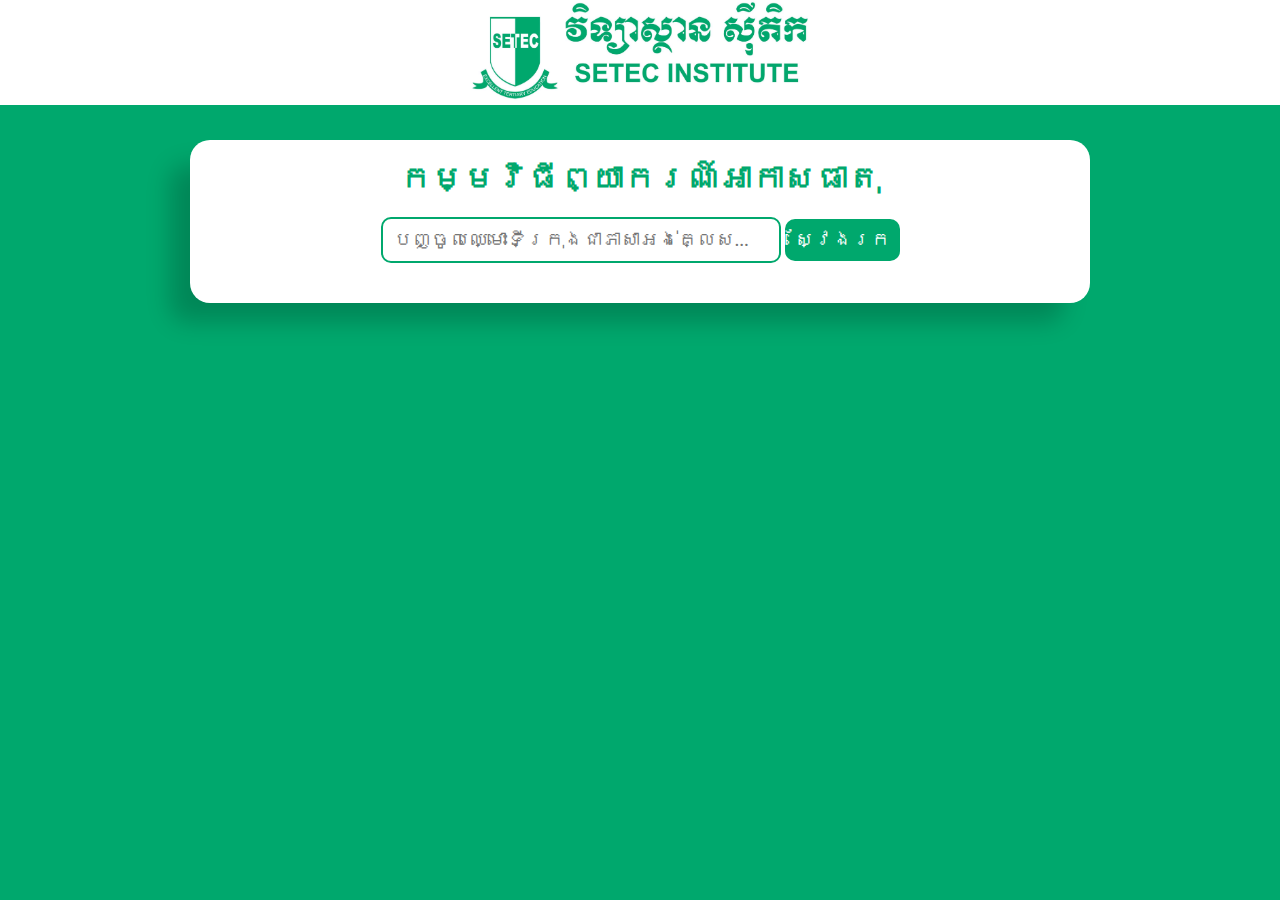
==== weatherApiProj/index.html @ e091b2bb "add weather project" ====
<!DOCTYPE html>
<html lang="en">
<head>
    <meta charset="UTF-8">
    <meta http-equiv="X-UA-Compatible" content="IE=edge">
    <meta name="viewport" content="width=device-width, initial-scale=1.0">
    <link rel = "icon" type = "image/png" href = "https://www.setecu.com/templates/it_corporate/favicon.ico">
    <link rel="stylesheet" href="style.css">
    <title>Weather Javascript Project</title>
</head>
<body>
    <div class="container">
        <div class="topbar">
            <img src="img/setec.jpg" width="350px">
        </div>
        <div class="midcontainer">
            <div class="innercontainer">
                <div class="title">កម្មវិធីព្យាករណ៍អាកាសធាតុ</div>
                <div class="searchTab">
                    <input type="search" id="searchbox" placeholder="បញ្ចូលឈ្មោះទីក្រុងជាភាសាអង់គ្លេស...">
                    <input type="button"  id="searchbtn" value="ស្វែងរក">
                </div>
            </div>
        </div>
    </div>
</body>
</html>
---- weatherApiProj/style.css ----
/* @import url('https://fonts.googleapis.com/css2?family=Kantumruy+Pro&display=swap'); */
*{
    padding: 0;
    margin: 0;
    box-sizing: border-box;
    font-family: kantumruy pro;
}
.container{
    text-align: center;
}
.topbar{
    position: absolute;
    display: block;
    width: 100vw;
    background-color: white;
}
.midcontainer{
    height: 100vh;
    background-color: #00A86D;
    display: flex;
    padding: 20px;
    justify-content: center;
    padding-top: 140px;
}
.innercontainer{
    position: absolute;
    text-align: center;
    background-color: white;
    width: 900px;
    border-radius: 20px;
    padding: 20px;
    box-shadow: -23px 22px 25px -3px rgba(0,0,0,.2);
}
.title{
    color: #00A86D;
    font-weight: 800;
    font-size: 2em;
}
.searchTab{
    padding: 20px;
}
.searchTab input{
    padding: 10px;
    font-size: 1.2em;
    border-radius: 10px;
 
    outline: none;
}
#searchbox{
    border: #00A86D 2px solid;
    width: 400px;
}
#searchbtn{
    background-color: #00A86D;
    color: white;
    border: none;
    cursor: pointer;
}
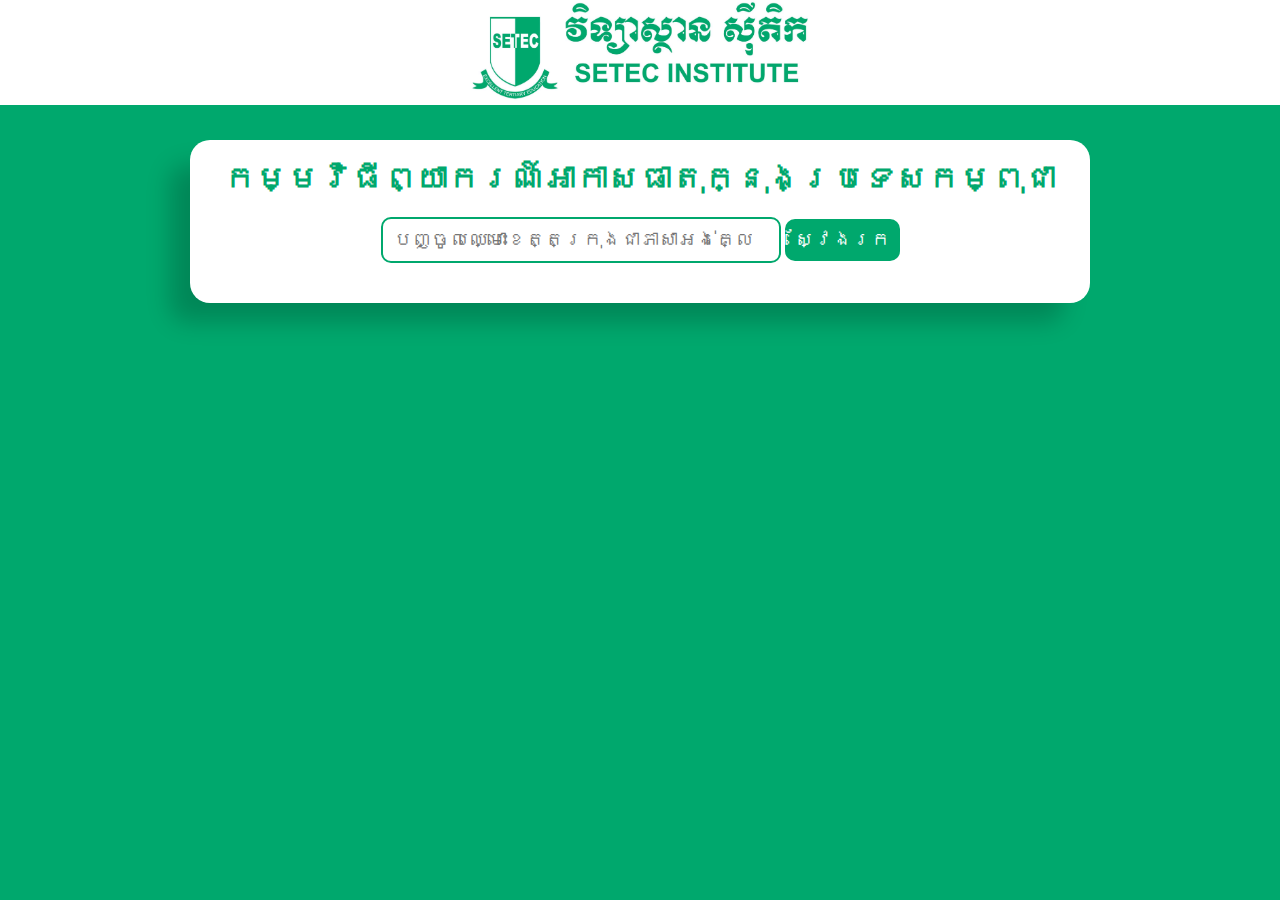
==== commit cf6c8077: "start using api" ====
--- a/weatherApiProj/index.html
+++ b/weatherApiProj/index.html
@@ -15,13 +15,43 @@
         </div>
         <div class="midcontainer">
             <div class="innercontainer">
-                <div class="title">កម្មវិធីព្យាករណ៍អាកាសធាតុ</div>
+                <div class="title">កម្មវិធីព្យាករណ៍អាកាសធាតុក្នុងប្រទេសកម្ពុជា</div>
                 <div class="searchTab">
-                    <input type="search" id="searchbox" placeholder="បញ្ចូលឈ្មោះទីក្រុងជាភាសាអង់គ្លេស...">
-                    <input type="button"  id="searchbtn" value="ស្វែងរក">
+                    <input type="search" id="searchbox" placeholder="បញ្ចូលឈ្មោះខេត្តក្រុងជាភាសាអង់គ្លេស...">
+                    <input type="button"  id="searchbtn" value="ស្វែងរក" onclick="search()">
                 </div>
             </div>
         </div>
     </div>
+
+    <script>
+
+
+
+        
+        const url = "https://api.openweathermap.org/data/2.5/weather?units=metric&q=";
+        var cityName;
+        const key = "&appid=7543369bf03121a1ae9521a5c827e0f8"
+function search(cityName){
+
+    //fetch('https://api.openweathermap.org/data/2.5/weather?units=metric&q=phnom%20penh&appid=7543369bf03121a1ae9521a5c827e0f8')
+    cityName = document.getElementById('searchbox').value;
+    
+    durl = url+cityName+key;
+    if(durl.s= === undefined){
+        alert("undefin hx")
+    }
+    else{
+        alert(durl)
+    }
+    
+    fetch(durl)
+    .then(res => res.json())
+    .then(data =>alert(data.name));
+
+
+    
+}
+    </script>
 </body>
 </html>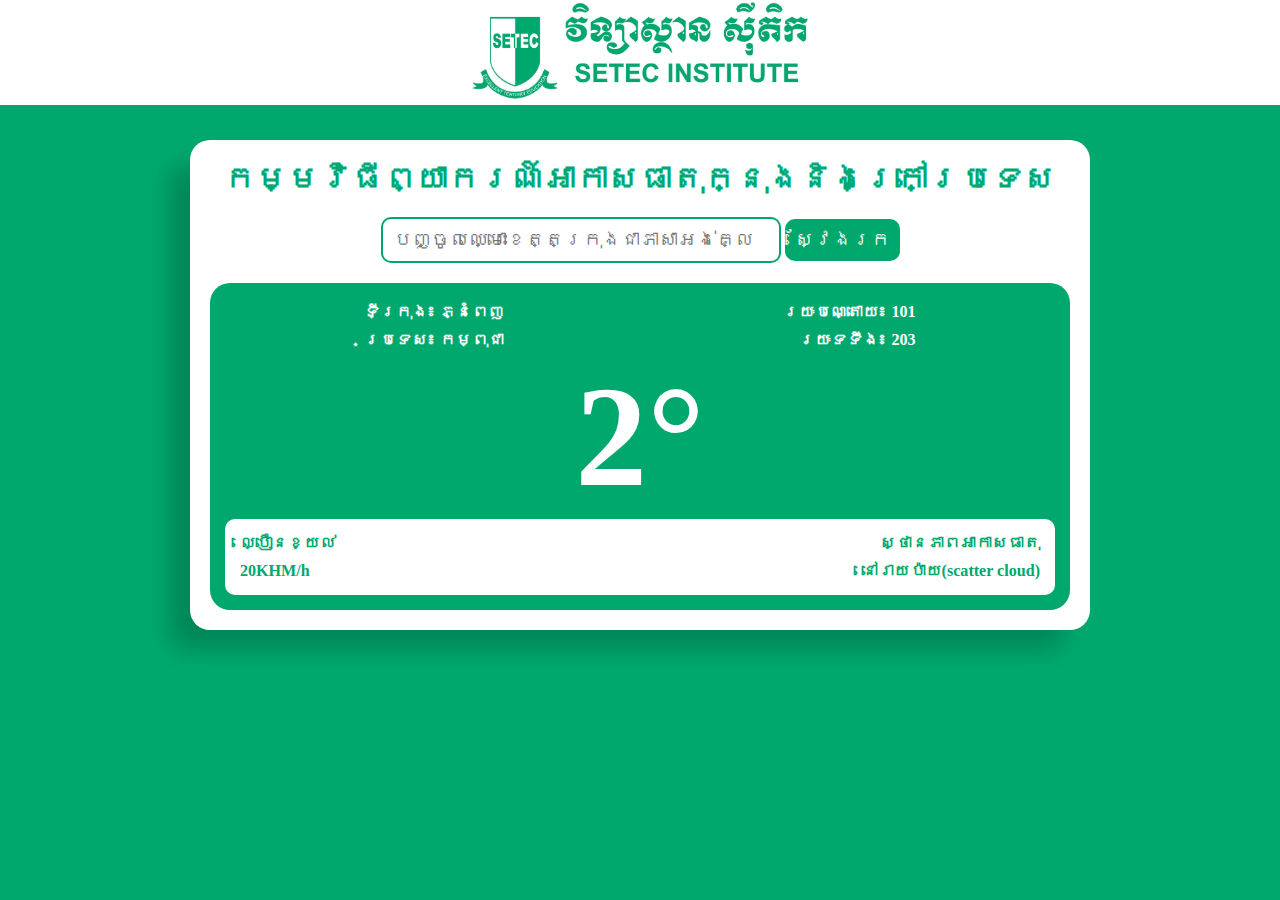
==== commit d09e3259: "make api work | but weather status is not properly working" ====
--- a/weatherApiProj/index.html
+++ b/weatherApiProj/index.html
@@ -15,43 +15,108 @@
         </div>
         <div class="midcontainer">
             <div class="innercontainer">
-                <div class="title">កម្មវិធីព្យាករណ៍អាកាសធាតុក្នុងប្រទេសកម្ពុជា</div>
+                <div class="title">កម្មវិធីព្យាករណ៍អាកាសធាតុក្នុងនិងក្រៅប្រទេស</div>
                 <div class="searchTab">
                     <input type="search" id="searchbox" placeholder="បញ្ចូលឈ្មោះខេត្តក្រុងជាភាសាអង់គ្លេស...">
-                    <input type="button"  id="searchbtn" value="ស្វែងរក" onclick="search()">
+                    <input type="button"  id="searchbtn" value="ស្វែងរក" onclick="start()">
+                </div>
+                <div id="notFound">
+                    <h4>មិនមានឈ្មោះទីក្រុងនេះទេ!</h4>
+                    <h4>សូមបញ្ចូលឈ្មោះទីក្រុងសាជាថ្មី</h4>
+                </div>
+                <div id="Found">
+                    <div class="topContainer">
+                        <div class="left" style="text-align: left;">
+                            <h6>ទីក្រុង៖ <span id="cityName">ភ្នំពេញ</span></h6>
+                            <h6>ប្រទេស៖ <span id="countryName">កម្ពុជា</span></h6>
+                        </div>
+                        <div class="right" style="text-align: right;">
+                            <h6>រយៈបណ្តោយ៖ <span id="longitute">101</span></h6>
+                            <h6>រយៈទទឹង៖ <span id="latitute">203</span></h6>
+                        </div>
+                    </div>
+
+                    <div class="middleContainer">
+                        <h1 id="temp">2°</h1>
+                    </div>
+                    <div class="bottomContainer">
+                        <div class="left" style="text-align: left;">
+                            <h6>ល្បឿនខ្យល់</h6>
+                            <h6><span id="windSpeed">20</span>KHM/h</h6>
+                        </div>
+                        <div class="right" style="text-align: right;">
+                            <h6>ស្ថានភាពអាកាសធាតុ</h6>
+                            <h6><span id="clouds">នៅរាយប៉ាយ(scatter cloud)</span></h6>
+                        </div>
+                    </div>
                 </div>
             </div>
         </div>
     </div>
 
     <script>
+        const regionNamesInEnglish = new Intl.DisplayNames(['en'], { type: 'region' });
+        //console.log(regionNamesInEnglish.of('KH'));
 
 
+        async function start(){
+            var city = document.getElementById('searchbox').value;
+            searchUrl = 'https://api.openweathermap.org/data/2.5/weather?units=metric&q='+city+'&appid=7543369bf03121a1ae9521a5c827e0f8';
 
-        
-        const url = "https://api.openweathermap.org/data/2.5/weather?units=metric&q=";
-        var cityName;
-        const key = "&appid=7543369bf03121a1ae9521a5c827e0f8"
-function search(cityName){
+            const respone = await fetch(searchUrl);
+            if(respone.ok){
+                const data = await respone.json();
+                console.log(data);
 
-    //fetch('https://api.openweathermap.org/data/2.5/weather?units=metric&q=phnom%20penh&appid=7543369bf03121a1ae9521a5c827e0f8')
-    cityName = document.getElementById('searchbox').value;
-    
-    durl = url+cityName+key;
-    if(durl.s= === undefined){
-        alert("undefin hx")
-    }
-    else{
-        alert(durl)
-    }
-    
-    fetch(durl)
-    .then(res => res.json())
-    .then(data =>alert(data.name));
+                document.getElementById('notFound').style.display = 'none'
+                document.getElementById('Found').style.display = 'block';
+
+                document.getElementById('cityName').innerHTML = data.name;
+                document.getElementById('longitute').innerHTML = data.coord.lon;
+                document.getElementById('latitute').innerHTML = data.coord.lat;
+                document.getElementById('temp').innerHTML = Math.round(data.main.temp * 10)/10 + "°";
+                document.getElementById('windSpeed').innerHTML = Math.round(data.wind.speed * 10)/10;
+
+                if(data.weather[0].description =="Clouds"){
+                    document.getElementById('clouds').innerHTML = "ពពកច្រើន";
+                }
+                else if(data.weather[0].description =="Thunderstorm"){
+                    document.getElementById('clouds').innerHTML = "ភ្លៀងខ្លាំង";
+                }
+                else if(data.weather[0].description =="Clear"){
+                    document.getElementById('clouds').innerHTML = "មេឃស្រឡះ";
+                }
+                
+                else if(data.weather[0].description =="Snow"){
+                    document.getElementById('clouds').innerHTML = "ធ្លាក់ព្រឹល";
+                }
+                else if(data.weather[0].description =="Rain"){
+                    document.getElementById('clouds').innerHTML = "មានភ្លៀង";
+                }
+                else if(data.weather[0].description =="Drizzle"){
+                    document.getElementById('clouds').innerHTML = "រលឹម";
+                }
+                else{
+                    document.getElementById('clouds').innerHTML = "ចុះអ័ព្ទ";
+                }
+                
 
 
-    
-}
+                if(data.sys.country == "KH"){
+                    document.getElementById('countryName').innerHTML = "កម្ពុជា";
+                }
+                else{
+                    document.getElementById('countryName').innerHTML = regionNamesInEnglish.of(data.sys.country);
+                }
+
+            }
+            else{
+                document.getElementById('notFound').style.display = 'block'
+                document.getElementById('Found').style.display = 'none';
+            }
+            
+            
+        }
     </script>
 </body>
 </html>--- a/weatherApiProj/style.css
+++ b/weatherApiProj/style.css
@@ -49,10 +49,50 @@
 #searchbox{
     border: #00A86D 2px solid;
     width: 400px;
+    color: #00A86D;
 }
 #searchbtn{
     background-color: #00A86D;
     color: white;
     border: none;
     cursor: pointer;
+}
+#notFound{
+    display: none;
+    font-size: 1.5em;
+    background-color: red;
+    border-radius: 20px;
+    padding: 15px;
+    color: white;
+    transition: ease-in-out 100ms;
+}
+#Found{
+    display: block;
+    font-size: 1.5em;
+    background-color: #00A86D;
+    border-radius: 20px;
+    padding: 15px;
+    color: white;
+    transition: ease-in-out 100ms;
+}
+
+.topContainer{
+    display: flex;
+    justify-content: space-around;
+}
+.middleContainer{
+    font-size: 3em;   
+}
+.bottomContainer{
+    display: flex;
+    justify-content: space-between;
+    /* background-color: #1a6e51; */
+    background-color: #fff;
+    color: #00A86D;
+    padding: 10px;
+    border-radius: 10px;
+    
+}
+h6{
+    padding: 5px;
 }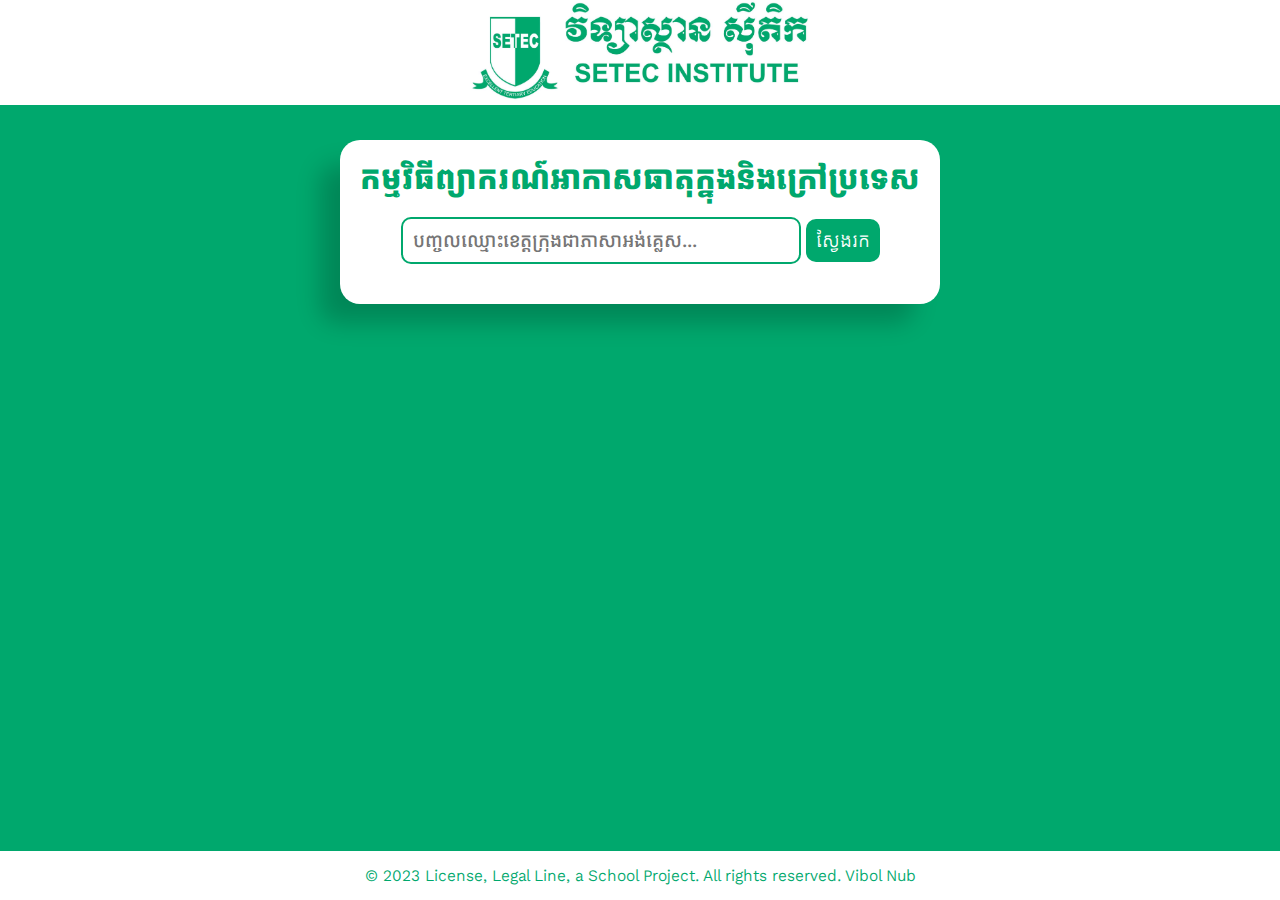
==== commit 9d3a815a: "finalize the api and search button" ====
--- a/weatherApiProj/index.html
+++ b/weatherApiProj/index.html
@@ -18,7 +18,7 @@
                 <div class="title">កម្មវិធីព្យាករណ៍អាកាសធាតុក្នុងនិងក្រៅប្រទេស</div>
                 <div class="searchTab">
                     <input type="search" id="searchbox" placeholder="បញ្ចូលឈ្មោះខេត្តក្រុងជាភាសាអង់គ្លេស...">
-                    <input type="button"  id="searchbtn" value="ស្វែងរក" onclick="start()">
+                    <input type="button"  id="searchbtn" value="ស្វែងរក" onclick="start()" onkeypress="enterPressed(event)">
                 </div>
                 <div id="notFound">
                     <h4>មិនមានឈ្មោះទីក្រុងនេះទេ!</h4>
@@ -51,6 +51,7 @@
                     </div>
                 </div>
             </div>
+            <footer>© 2023 License, Legal Line, a School Project. All rights reserved. Vibol Nub</footer>
         </div>
     </div>
 
@@ -58,6 +59,13 @@
         const regionNamesInEnglish = new Intl.DisplayNames(['en'], { type: 'region' });
         //console.log(regionNamesInEnglish.of('KH'));
 
+        var input = document.getElementById("searchbox");
+        input.addEventListener("keypress", function(event) {
+        if (event.key === "Enter") {
+            event.preventDefault();
+            start();
+        }
+        });
 
         async function start(){
             var city = document.getElementById('searchbox').value;
@@ -76,27 +84,20 @@
                 document.getElementById('latitute').innerHTML = data.coord.lat;
                 document.getElementById('temp').innerHTML = Math.round(data.main.temp * 10)/10 + "°";
                 document.getElementById('windSpeed').innerHTML = Math.round(data.wind.speed * 10)/10;
-
-                if(data.weather[0].description =="Clouds"){
+                //alert(data.weather[0].main);
+                if (data.weather[0].main =="Clouds"){
                     document.getElementById('clouds').innerHTML = "ពពកច្រើន";
-                }
-                else if(data.weather[0].description =="Thunderstorm"){
+                }else if (data.weather[0].main =="Thunderstorm"){
                     document.getElementById('clouds').innerHTML = "ភ្លៀងខ្លាំង";
-                }
-                else if(data.weather[0].description =="Clear"){
+                }else if (data.weather[0].main =="Clear"){
                     document.getElementById('clouds').innerHTML = "មេឃស្រឡះ";
-                }
-                
-                else if(data.weather[0].description =="Snow"){
+                }else if (data.weather[0].main =="Snow"){
                     document.getElementById('clouds').innerHTML = "ធ្លាក់ព្រឹល";
-                }
-                else if(data.weather[0].description =="Rain"){
+                }else if (data.weather[0].main =="Rain"){
                     document.getElementById('clouds').innerHTML = "មានភ្លៀង";
-                }
-                else if(data.weather[0].description =="Drizzle"){
+                }else if (data.weather[0].main =="Drizzle"){
                     document.getElementById('clouds').innerHTML = "រលឹម";
-                }
-                else{
+                }else {
                     document.getElementById('clouds').innerHTML = "ចុះអ័ព្ទ";
                 }
                 
--- a/weatherApiProj/style.css
+++ b/weatherApiProj/style.css
@@ -1,9 +1,9 @@
-/* @import url('https://fonts.googleapis.com/css2?family=Kantumruy+Pro&display=swap'); */
+@import url('https://fonts.googleapis.com/css2?family=Kantumruy+Pro:ital,wght@0,100;0,200;0,300;0,400;0,500;0,600;0,700;1,100;1,200;1,300;1,400;1,500;1,600;1,700&display=swap');
 *{
     padding: 0;
     margin: 0;
     box-sizing: border-box;
-    font-family: kantumruy pro;
+    font-family: 'Kantumruy Pro', sans-serif;
 }
 .container{
     text-align: center;
@@ -50,12 +50,14 @@
     border: #00A86D 2px solid;
     width: 400px;
     color: #00A86D;
+    font-weight: 500;
 }
 #searchbtn{
     background-color: #00A86D;
     color: white;
     border: none;
     cursor: pointer;
+
 }
 #notFound{
     display: none;
@@ -67,13 +69,13 @@
     transition: ease-in-out 100ms;
 }
 #Found{
-    display: block;
-    font-size: 1.5em;
+    display: none;
+    font-size: 2em;
     background-color: #00A86D;
     border-radius: 20px;
     padding: 15px;
     color: white;
-    transition: ease-in-out 100ms;
+    transition: ease-in-out 500ms;
 }
 
 .topContainer{
@@ -95,4 +97,63 @@
 }
 h6{
     padding: 5px;
-}+}
+footer{
+    position: absolute;
+    color: white;
+    bottom: 0;
+    background-color: #00A86D;
+    width: 100vw;
+    padding: 15px;
+}
+
+
+
+
+@media screen and (min-width: 500px) {
+    .midcontainer {
+        background-color: #00A86D;
+      }
+      footer{
+          background-color: #fff;
+          color: #00A86D;
+      }
+      .innercontainer{
+        min-width: 500px;
+        max-width: 600px;
+    }
+  }
+@media screen and (min-width: 800px) {
+    .midcontainer {
+      background-color: #00A86D;
+    }
+    footer{
+        background-color: #fff;
+        color: #00A86D;
+    }
+    .innercontainer{
+        width: 600px;
+    }
+  }
+
+  @media (max-width: 500px ) {
+    .midcontainer {
+        background-color: #00A86D;
+      /* background-color: #00A86D; */
+      width: 500px;
+      font-size: .7em;
+    }
+    footer{
+        background-color: #fff;
+        color: #00A86D;
+    }
+    .innercontainer{
+        width: 412px;
+    }
+    #searchbox{
+        width: 250px;
+        margin-right: 20px;
+    }
+  }
+
+  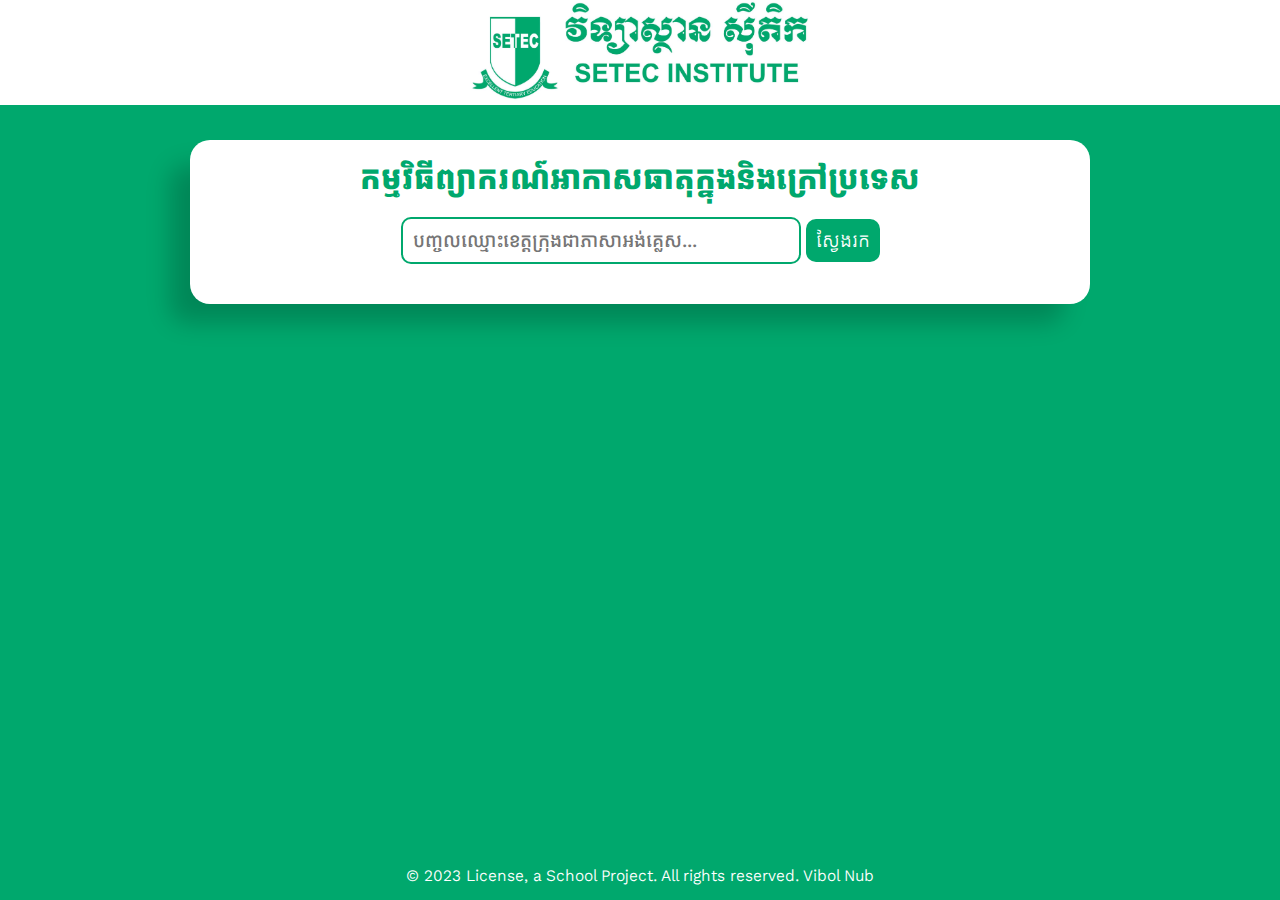
==== commit 1a71bd55: "move script from html to script.js" ====
--- a/weatherApiProj/index.html
+++ b/weatherApiProj/index.html
@@ -25,24 +25,25 @@
                     <h4>សូមបញ្ចូលឈ្មោះទីក្រុងសាជាថ្មី</h4>
                 </div>
                 <div id="Found">
+
                     <div class="topContainer">
                         <div class="left" style="text-align: left;">
-                            <h6>ទីក្រុង៖ <span id="cityName">ភ្នំពេញ</span></h6>
-                            <h6>ប្រទេស៖ <span id="countryName">កម្ពុជា</span></h6>
+                            <h6>ទីក្រុង៖ <span id="cityName">0</span></h6>
+                            <h6>ប្រទេស៖ <span id="countryName">0000</span></h6>
                         </div>
                         <div class="right" style="text-align: right;">
-                            <h6>រយៈបណ្តោយ៖ <span id="longitute">101</span></h6>
-                            <h6>រយៈទទឹង៖ <span id="latitute">203</span></h6>
+                            <h6>រយៈបណ្តោយ៖ <span id="longitute">0</span></h6>
+                            <h6>រយៈទទឹង៖ <span id="latitute">0</span></h6>
                         </div>
                     </div>
 
                     <div class="middleContainer">
-                        <h1 id="temp">2°</h1>
+                        <h1 id="temp">0</h1>
                     </div>
                     <div class="bottomContainer">
                         <div class="left" style="text-align: left;">
                             <h6>ល្បឿនខ្យល់</h6>
-                            <h6><span id="windSpeed">20</span>KHM/h</h6>
+                            <h6><span id="windSpeed">0</span>KHM/h</h6>
                         </div>
                         <div class="right" style="text-align: right;">
                             <h6>ស្ថានភាពអាកាសធាតុ</h6>
@@ -51,73 +52,11 @@
                     </div>
                 </div>
             </div>
-            <footer>© 2023 License, Legal Line, a School Project. All rights reserved. Vibol Nub</footer>
+            <footer>© 2023 License, a School Project. All rights reserved. Vibol Nub</footer>
         </div>
     </div>
 
-    <script>
-        const regionNamesInEnglish = new Intl.DisplayNames(['en'], { type: 'region' });
-        //console.log(regionNamesInEnglish.of('KH'));
-
-        var input = document.getElementById("searchbox");
-        input.addEventListener("keypress", function(event) {
-        if (event.key === "Enter") {
-            event.preventDefault();
-            start();
-        }
-        });
-
-        async function start(){
-            var city = document.getElementById('searchbox').value;
-            searchUrl = 'https://api.openweathermap.org/data/2.5/weather?units=metric&q='+city+'&appid=7543369bf03121a1ae9521a5c827e0f8';
-
-            const respone = await fetch(searchUrl);
-            if(respone.ok){
-                const data = await respone.json();
-                console.log(data);
-
-                document.getElementById('notFound').style.display = 'none'
-                document.getElementById('Found').style.display = 'block';
-
-                document.getElementById('cityName').innerHTML = data.name;
-                document.getElementById('longitute').innerHTML = data.coord.lon;
-                document.getElementById('latitute').innerHTML = data.coord.lat;
-                document.getElementById('temp').innerHTML = Math.round(data.main.temp * 10)/10 + "°";
-                document.getElementById('windSpeed').innerHTML = Math.round(data.wind.speed * 10)/10;
-                //alert(data.weather[0].main);
-                if (data.weather[0].main =="Clouds"){
-                    document.getElementById('clouds').innerHTML = "ពពកច្រើន";
-                }else if (data.weather[0].main =="Thunderstorm"){
-                    document.getElementById('clouds').innerHTML = "ភ្លៀងខ្លាំង";
-                }else if (data.weather[0].main =="Clear"){
-                    document.getElementById('clouds').innerHTML = "មេឃស្រឡះ";
-                }else if (data.weather[0].main =="Snow"){
-                    document.getElementById('clouds').innerHTML = "ធ្លាក់ព្រឹល";
-                }else if (data.weather[0].main =="Rain"){
-                    document.getElementById('clouds').innerHTML = "មានភ្លៀង";
-                }else if (data.weather[0].main =="Drizzle"){
-                    document.getElementById('clouds').innerHTML = "រលឹម";
-                }else {
-                    document.getElementById('clouds').innerHTML = "ចុះអ័ព្ទ";
-                }
-                
-
-
-                if(data.sys.country == "KH"){
-                    document.getElementById('countryName').innerHTML = "កម្ពុជា";
-                }
-                else{
-                    document.getElementById('countryName').innerHTML = regionNamesInEnglish.of(data.sys.country);
-                }
-
-            }
-            else{
-                document.getElementById('notFound').style.display = 'block'
-                document.getElementById('Found').style.display = 'none';
-            }
-            
-            
-        }
+    <script src="script.js">
     </script>
 </body>
 </html>--- a/weatherApiProj/style.css
+++ b/weatherApiProj/style.css
@@ -68,6 +68,9 @@
     color: white;
     transition: ease-in-out 100ms;
 }
+#notFound h4{
+    padding: 010px ;
+}
 #Found{
     display: none;
     font-size: 2em;
@@ -107,53 +110,41 @@
     padding: 15px;
 }
 
-
-
-
-@media screen and (min-width: 500px) {
-    .midcontainer {
+/* medium */
+  @media screen and (max-width: 1007px) {
+    .midcontainer{
         background-color: #00A86D;
-      }
-      footer{
-          background-color: #fff;
-          color: #00A86D;
-      }
-      .innercontainer{
-        min-width: 500px;
-        max-width: 600px;
-    }
-  }
-@media screen and (min-width: 800px) {
-    .midcontainer {
-      background-color: #00A86D;
-    }
-    footer{
-        background-color: #fff;
-        color: #00A86D;
     }
     .innercontainer{
+        margin-top: 100px;
         width: 600px;
     }
   }
 
-  @media (max-width: 500px ) {
-    .midcontainer {
+  /* small */
+  @media screen and (max-width: 640px) {
+    .midcontainer{
         background-color: #00A86D;
-      /* background-color: #00A86D; */
-      width: 500px;
-      font-size: .7em;
-    }
-    footer{
-        background-color: #fff;
-        color: #00A86D;
+        font-size: 0.8em;
     }
     .innercontainer{
-        width: 412px;
+        margin-top: 50px;
+        width: 450px;
+    }
+    .title{
+        font-size: 3em;
     }
     #searchbox{
-        width: 250px;
-        margin-right: 20px;
+        width: 300px;
+        margin:25px 0;
     }
-  }
-
-  +    #temp{
+        padding: 25px 0;
+    }
+    #notFound h4{
+        font-size: 1.3em;
+        padding: 010px ;
+    }
+    
+    
+  }